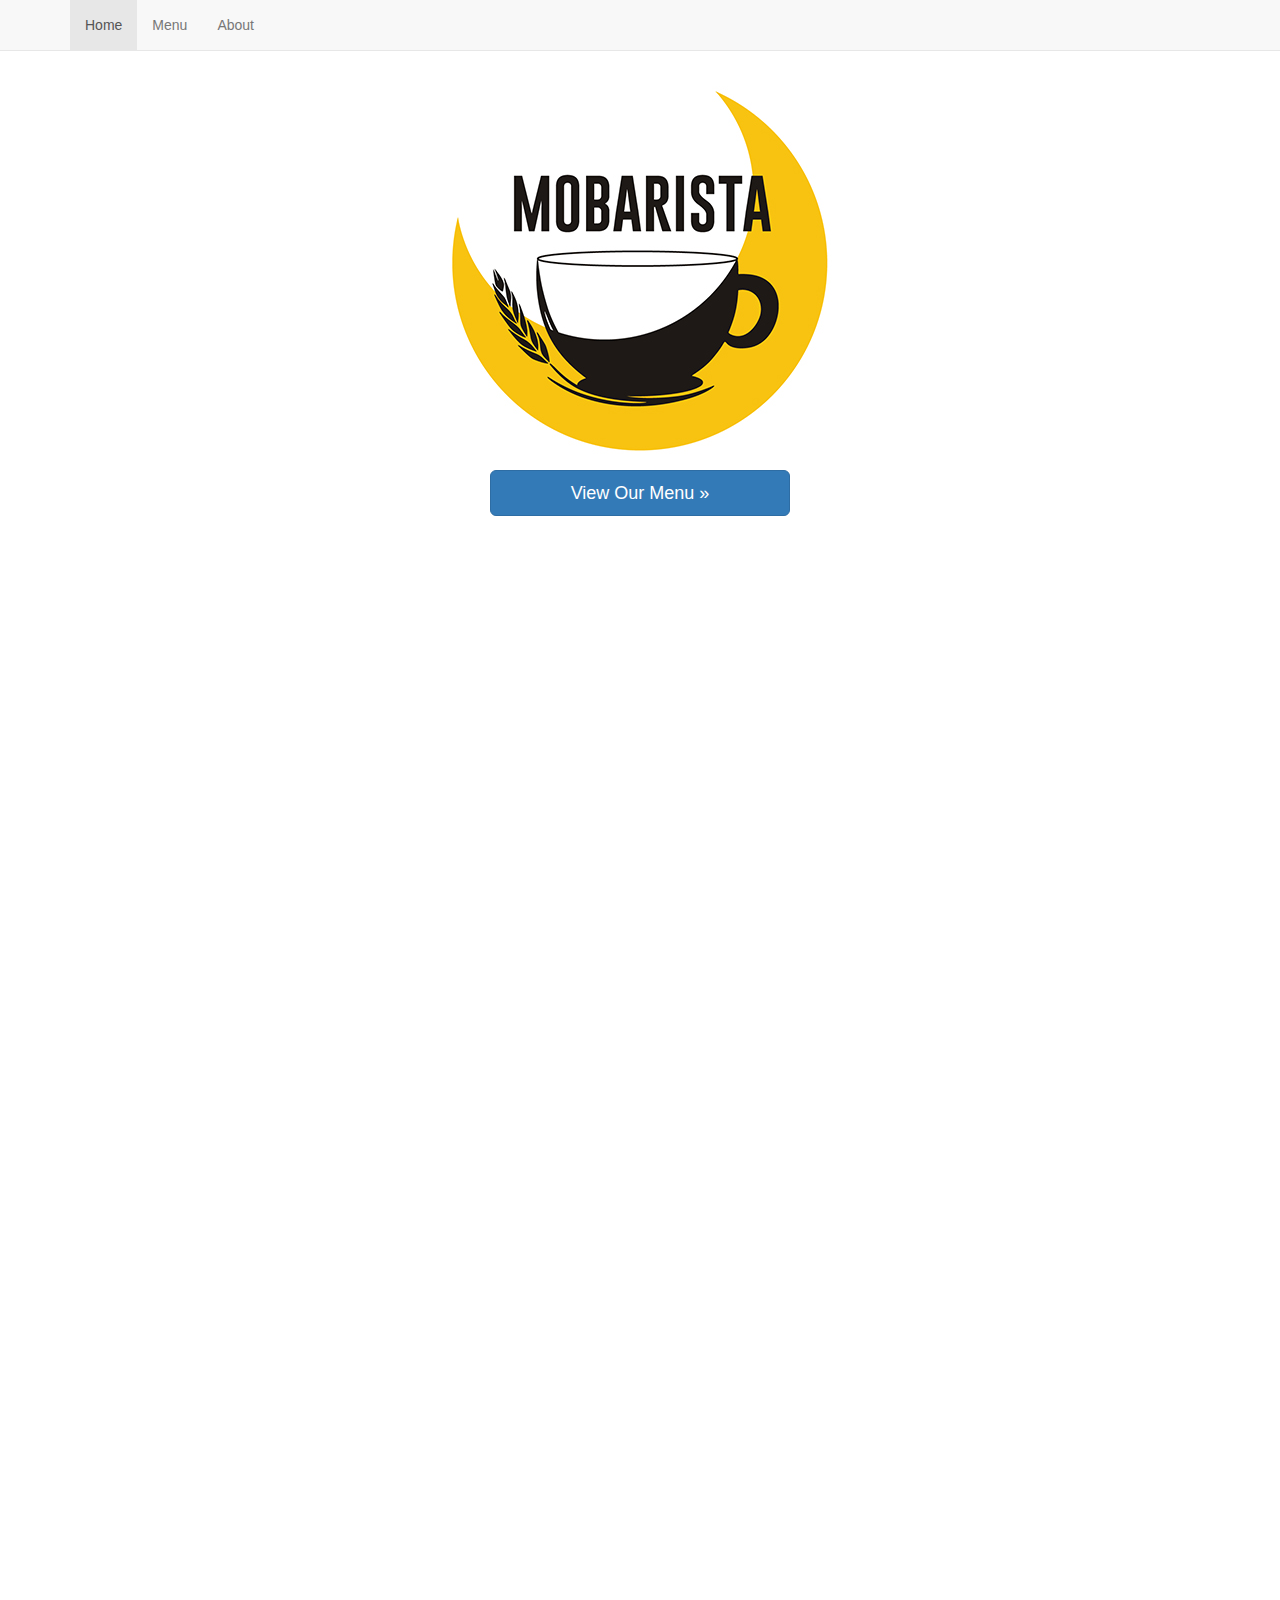
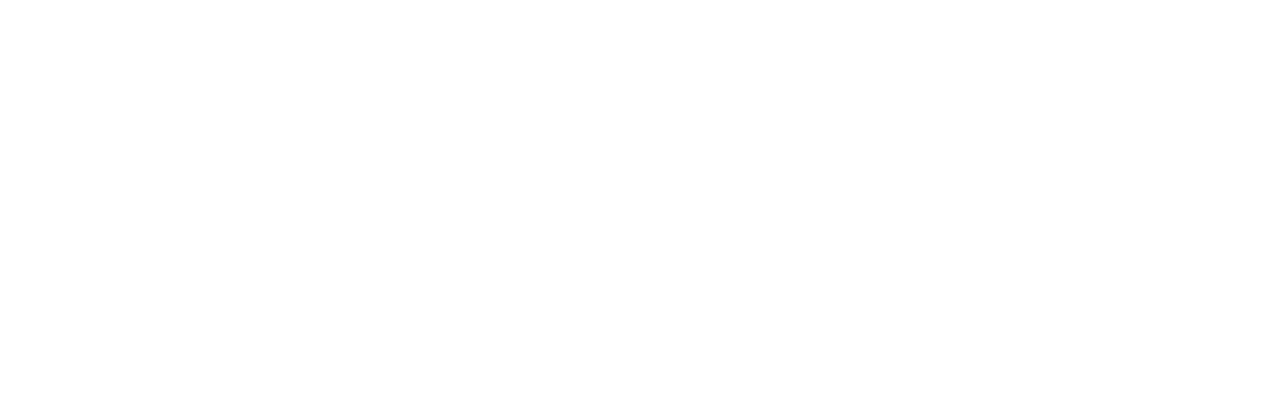
==== index.html @ 55fffb61 "initial commit" ====
<!DOCTYPE html>
<html lang="en">
  <head>
    <meta charset="utf-8">
    <meta http-equiv="X-UA-Compatible" content="IE=edge">
    <meta name="viewport" content="width=device-width, initial-scale=1">
    <!-- The above 3 meta tags *must* come first in the head; any other head content must come *after* these tags -->
    <meta name="description" content="">
    <meta name="author" content="">
    <link rel="icon" href="../../favicon.ico">

    <title>Fixed Top Navbar Example for Bootstrap</title>

    <!-- Bootstrap core CSS -->
    <link href="assets/bootstrap-3.3.5-dist/css/bootstrap.min.css" rel="stylesheet">

    <!-- Custom styles for this template -->
    <link href="assets/navbar-fixed-top.css" rel="stylesheet">

    <!-- Just for debugging purposes. Don't actually copy these 2 lines! -->
    <!--[if lt IE 9]><script src="../../assets/js/ie8-responsive-file-warning.js"></script><![endif]-->
    <!-- // <script src="../../assets/js/ie-emulation-modes-warning.js"></script> -->

    <!-- HTML5 shim and Respond.js for IE8 support of HTML5 elements and media queries -->
    <!--[if lt IE 9]>
      <script src="https://oss.maxcdn.com/html5shiv/3.7.2/html5shiv.min.js"></script>
      <script src="https://oss.maxcdn.com/respond/1.4.2/respond.min.js"></script>
    <![endif]-->
  </head>

  <body>

    <!-- Fixed navbar -->
    <nav class="navbar navbar-default navbar-fixed-top">
      <div class="container">
        <div class="navbar-header">
          <button type="button" class="navbar-toggle collapsed" data-toggle="collapse" data-target="#navbar" aria-expanded="false" aria-controls="navbar">
            <span class="sr-only">Toggle navigation</span>
            <span class="icon-bar"></span>
            <span class="icon-bar"></span>
            <span class="icon-bar"></span>
          </button>
          <!-- <a class="navbar-brand" href="#">Project name</a> -->
        </div>
        <div id="navbar" class="navbar-collapse collapse">
          <ul class="nav navbar-nav">
            <li class="active"><a href="#">Home</a></li>
            <li><a href="#about">Menu</a></li>
            <li><a href="#contact">About</a></li>
<!--             <li class="dropdown">
              <a href="#" class="dropdown-toggle" data-toggle="dropdown" role="button" aria-haspopup="true" aria-expanded="false">Dropdown <span class="caret"></span></a>
              <ul class="dropdown-menu">
                <li><a href="#">Action</a></li>
                <li><a href="#">Another action</a></li>
                <li><a href="#">Something else here</a></li>
                <li role="separator" class="divider"></li>
                <li class="dropdown-header">Nav header</li>
                <li><a href="#">Separated link</a></li>
                <li><a href="#">One more separated link</a></li>
              </ul>
            </li> -->
          </ul>
<!--           <ul class="nav navbar-nav navbar-right">
            <li><a href="../navbar/">Default</a></li>
            <li><a href="../navbar-static-top/">Static top</a></li>
            <li class="active"><a href="./">Fixed top <span class="sr-only">(current)</span></a></li>
          </ul> -->
        </div><!--/.nav-collapse -->
      </div>
    </nav>

    <div class="container">
      <img src="mobarista_assets/MobaristaWebLogo.jpg" class="img-responsive center-block" />
      <div class="center-block" style="max-width: 300px;">
        <a class="btn btn-lg btn-primary btn-block" href="menu.html" role="button">View Our Menu &raquo;</a>
      </div>

      <!-- Main component for a primary marketing message or call to action -->
<!--       <div class="jumbotron">
        <h1>Navbar example</h1>
        <p>This example is a quick exercise to illustrate how the default, static and fixed to top navbar work. It includes the responsive CSS and HTML, so it also adapts to your viewport and device.</p>
        <p>To see the difference between static and fixed top navbars, just scroll.</p>
        <p>
          <img src="mobarista_assets/MobaristaWebLogo.jpg" class="img-responsive center-block" />
        </p>
        <p>
          <a class="btn btn-lg btn-primary" href="../../components/#navbar" role="button">View navbar docs &raquo;</a>
        </p>
      </div> -->

    </div> <!-- /container -->


    <!-- Bootstrap core JavaScript
    ================================================== -->
    <!-- Placed at the end of the document so the pages load faster -->
    <script src="https://ajax.googleapis.com/ajax/libs/jquery/1.11.3/jquery.min.js"></script>
    <script src="assets/bootstrap-3.3.5-dist/js/bootstrap.min.js"></script>
    <!-- IE10 viewport hack for Surface/desktop Windows 8 bug -->
    <script src="../../assets/js/ie10-viewport-bug-workaround.js"></script>
  </body>
</html>
---- assets/navbar-fixed-top.css ----
body {
  min-height: 2000px;
  padding-top: 70px;
}
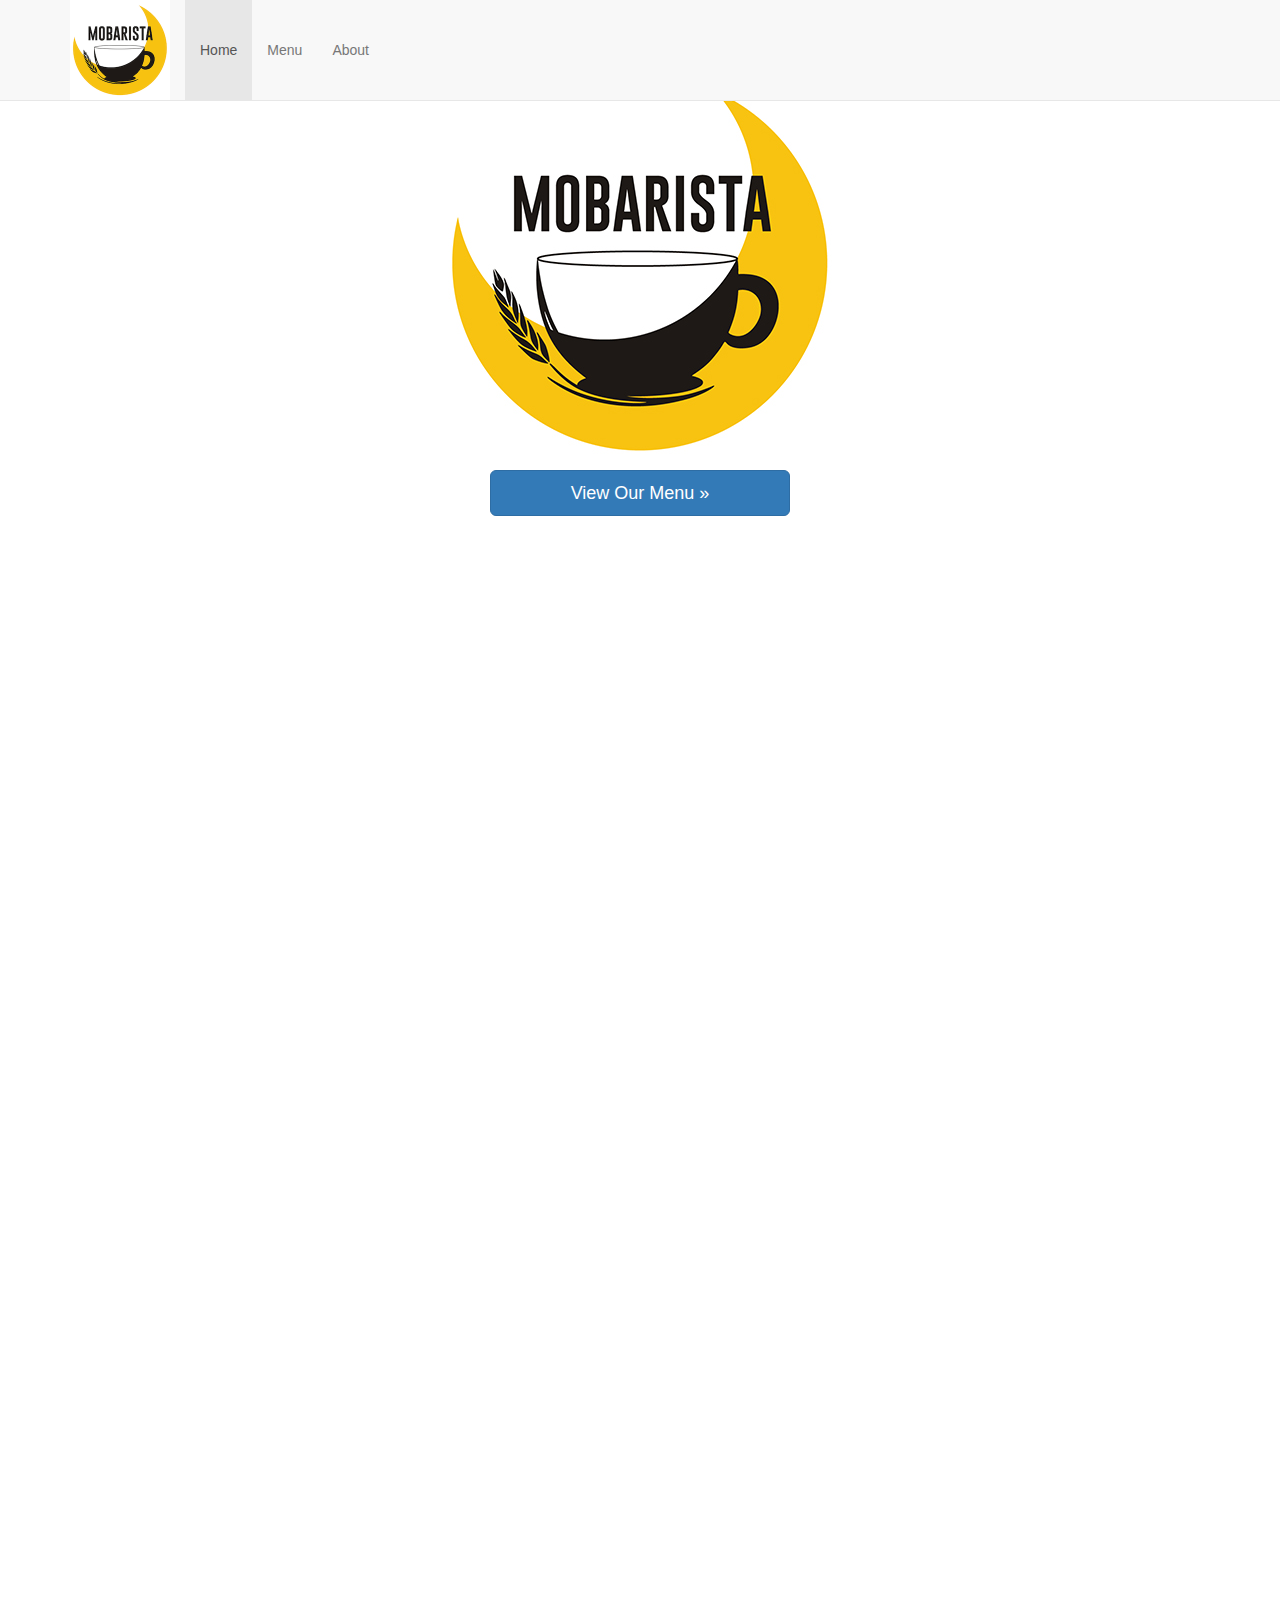
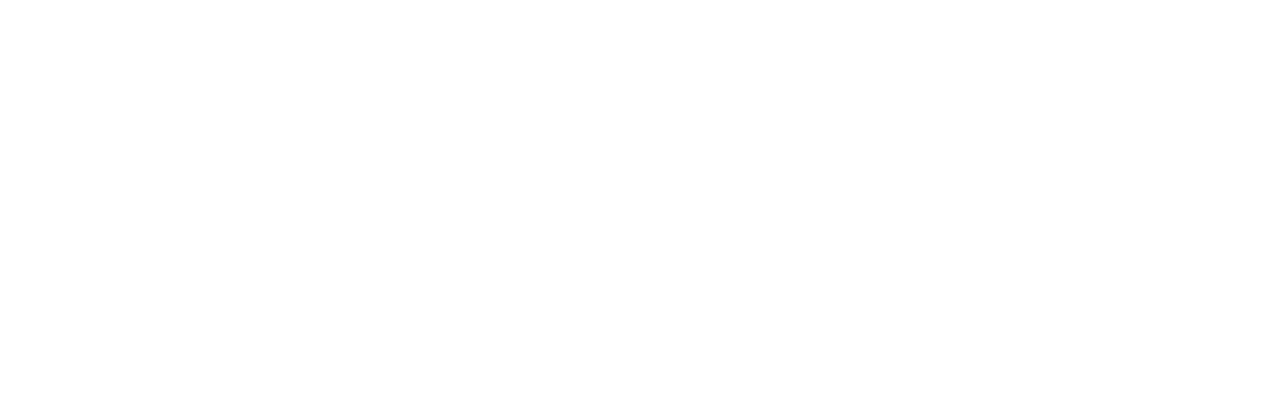
==== commit 4830a09f: "logo in top left and larger navbar" ====
--- a/index.html
+++ b/index.html
@@ -16,6 +16,7 @@
 
     <!-- Custom styles for this template -->
     <link href="assets/navbar-fixed-top.css" rel="stylesheet">
+    <link href="custom.css" rel="stylesheet">
 
     <!-- Just for debugging purposes. Don't actually copy these 2 lines! -->
     <!--[if lt IE 9]><script src="../../assets/js/ie8-responsive-file-warning.js"></script><![endif]-->
@@ -31,7 +32,7 @@
   <body>
 
     <!-- Fixed navbar -->
-    <nav class="navbar navbar-default navbar-fixed-top">
+    <nav class="navbar navbar-default navbar-fixed-top" role="navigation">
       <div class="container">
         <div class="navbar-header">
           <button type="button" class="navbar-toggle collapsed" data-toggle="collapse" data-target="#navbar" aria-expanded="false" aria-controls="navbar">
@@ -40,7 +41,7 @@
             <span class="icon-bar"></span>
             <span class="icon-bar"></span>
           </button>
-          <!-- <a class="navbar-brand" href="#">Project name</a> -->
+          <a class="navbar-brand" href="#"><img src="mobarista_assets/MobaristaWebLogo_small.jpg" style="height: 100%" /></a>
         </div>
         <div id="navbar" class="navbar-collapse collapse">
           <ul class="nav navbar-nav">
--- a/custom.css
+++ b/custom.css
@@ -0,0 +1,7 @@
+.navbar-brand,
+.navbar-nav li a {
+    line-height: 100px;
+    height: 100px;
+    padding-top: 0;
+    padding-bottom: 0;
+}